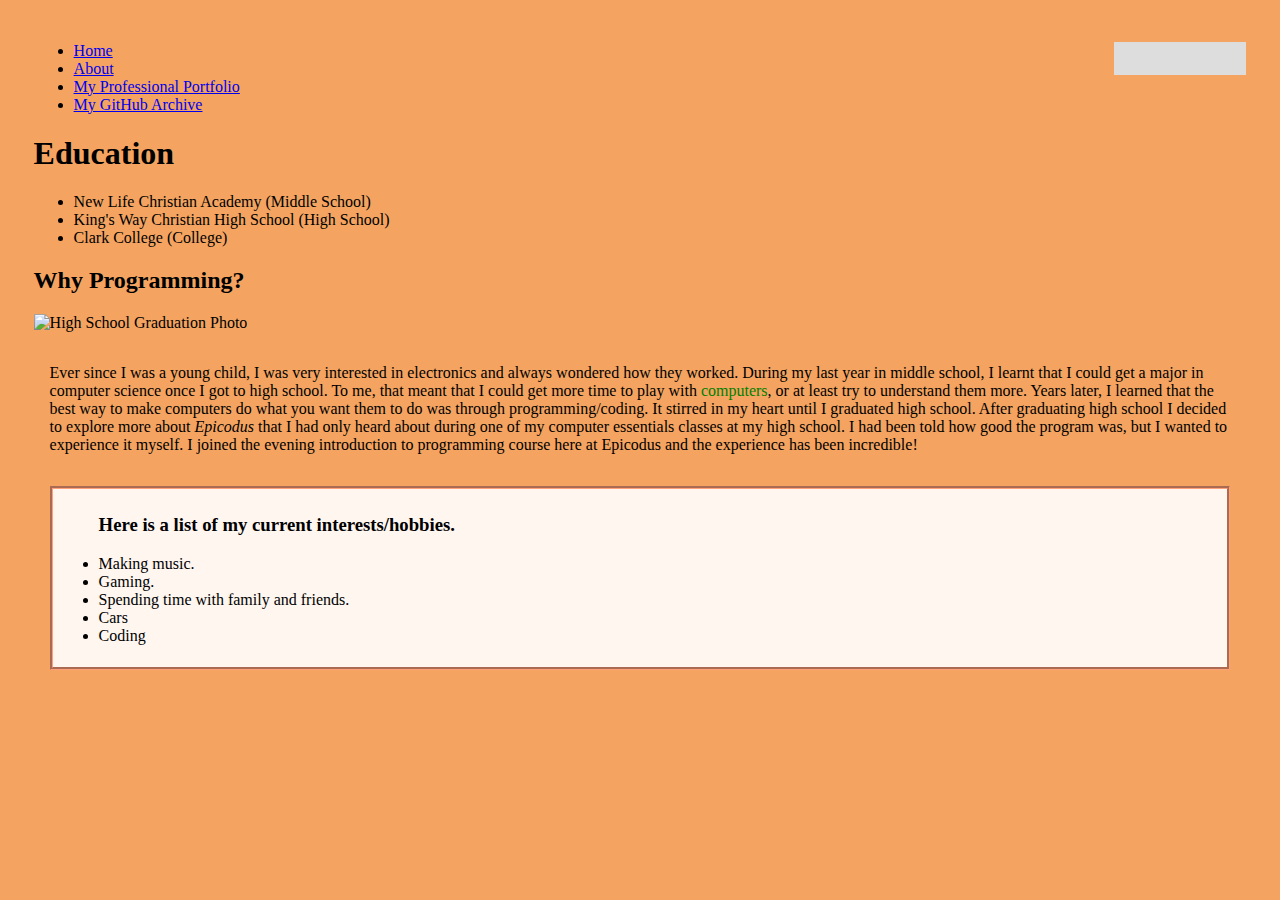
==== index.html @ b3a67da2 "second attempt to push into the repo - reset the repo twice" ====
<!DOCTYPE html>
<html>
  <head>       
    <meta charset="utf-8">
    <title>About</title>
    <script src="https://cdn.jsdelivr.net/npm/bootstrap@5.1.3/dist/js/bootstrap.bundle.min.js" integrity="sha384-ka7Sk0Gln4gmtz2MlQnikT1wXgYsOg+OMhuP+IlRH9sENBO0LRn5q+8nbTov4+1p" crossorigin="anonymous"></script>
    <link href="https://cdn.jsdelivr.net/npm/bootstrap@5.1.3/dist/css/bootstrap.min.css" rel="stylesheet" integrity="sha384-1BmE4kWBq78iYhFldvKuhfTAU6auU8tT94WrHftjDbrCEXSU1oBoqyl2QvZ6jIW3" crossorigin="anonymous">
    <link href="css/styles.css" rel="stylesheet" type="text/css" media="all">
    <script src='../js/scripts.js'></script>
  </head>
    <body>

      <nav class="navbar sticky-top navbar-light bg-light"></nav>
        <div class="container">
          <ul class="nav nav-tabs">
            <li class="nav-item">
              <a class="nav-link active" aria-current="page" href="home.html">Home</a>          
            </li>
            <li class="nav-item">
              <a class="nav-link" href="About.html">About</a>
            </li>
            <li class="nav-item">
              <a class="nav-link" href="https://www.linkedin.com/in/michael-munyaneza/" target="_blank">My Professional Portfolio</a>
            </li>
            <li class="nav-item">
              <a class="nav-link" href="https://github.com/Kumachiz?tab=repositories" target="_blank">My GitHub Archive</a>
            </li>
          </ul>
        </div>
      </nav>
      <div class="body">
        <h1>Education</h1>
      <ul>
        <li>New Life Christian Academy (Middle School)</li>
        <li>King's Way Christian High School (High School)</li>
        <li>Clark College (College)</li>
      </ul>
    <h2>Why Programming?</h2>
     <img src="img/grad.jpg" heigh="400" width="640" alt="High School Graduation Photo" />
        <p class="why">
         Ever since I was a young child, I was very interested in electronics and always wondered how they worked. During my last year in middle school, I learnt that I could get a major in computer science once I got to high school. To me, that meant that I could get more time to play with <span class="span">computers</span>, or at least try to understand them more. Years later, I learned  that the best way to make computers do what you want them to do was through programming/coding. It stirred in my heart until I graduated high school. After graduating high school I decided to explore more about <em>Epicodus</em> that I had only heard about during one of my computer essentials classes at my high school. I had been told how good the program was, but I wanted to experience it myself. I joined the evening introduction to programming course here at Epicodus and the experience has been incredible!
       </p>
       <div class="hobbies">
         <ul>
         <h3>Here is a list of my current interests/hobbies.</h3>
         <li>Making music.</li>
         <li>Gaming.</li>
         <li>Spending time with family and friends.</li>
         <li>Cars</li>
         <li>Coding</li>
       </ul>
       </div>


     </div>
    </body>
  </html>
---- css/styles.css ----
html{
	padding: 2%;
	background-color:sandybrown;
}
body{
	background-color:sandybrown;
}
nav {
	float: right;
	color: white;
	text-emphasis-color: orange;
	text-transform: uppercase;
	background-color: #dddddd;
	padding-left: 12px;
	height: 25px;
	width: 120px;
	padding-top: 8px;
 	display: block;
 }
.why {
	padding: 16px;

}
.hobbies {
	margin: 16px;
  border: 3px;
  padding: 6px;
	background-color: rgb(255, 246, 240);
	float: bottom;
	padding-right: 5%;
	border-style:groove;
	border-color: lightsalmon;
}
img {
	padding: 0%;
}
.caption {
 color: navy;
}
.span {
	color: green;
}
a:visited {
	text-decoration: underline;
	@font-face {
	  font-family: 'Glyphicons Halflings';

	  src: url('../fonts/glyphicons-halflings-regular.eot');
	  src: url('../fonts/glyphicons-halflings-regular.eot?#iefix') format('embedded-opentype'), url('../fonts/glyphicons-halflings-regular.woff2') format('woff2'), url('../fonts/glyphicons-halflings-regular.woff') format('woff'), url('../fonts/glyphicons-halflings-regular.ttf') format('truetype'), url('../fonts/glyphicons-halflings-regular.svg#glyphicons_halflingsregular') format('svg');
	}

	.row {
		display: flex;
		flex-wrap: wrap;
		padding: 0 4px;
	}
	.column {
		flex: 25%;
		max-width: 25%;
		padding: 0 4px;
	}
	.column img {
		margin-top: 8px;
		vertical-align: middle;
		width: 100%;
	}
	@media screen and (max-width: 800px) {
		.column {
			flex: 50%;
			max-width: 50%;
		}
	}
	@media screen and (max-width: 600px) {
		.column {
			flex: 100%;
			max-width: 100%;
		}
	}
	{
		box-sizing: border-box;
	}
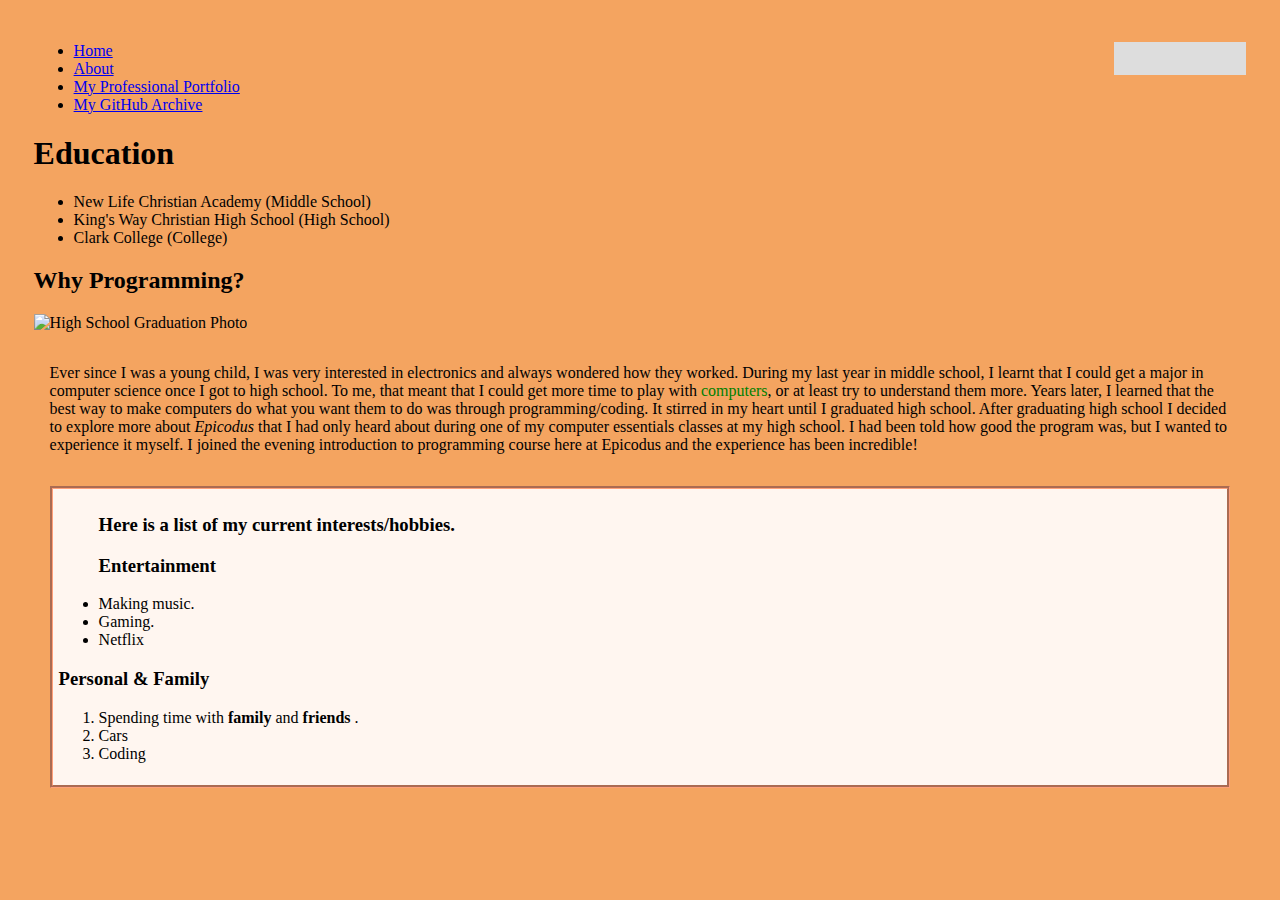
==== commit 52cd80b9: "Add strong ol usablity in on the index.html page." ====
--- a/index.html
+++ b/index.html
@@ -9,7 +9,6 @@
     <script src='../js/scripts.js'></script>
   </head>
     <body>
-
       <nav class="navbar sticky-top navbar-light bg-light"></nav>
         <div class="container">
           <ul class="nav nav-tabs">
@@ -29,29 +28,32 @@
         </div>
       </nav>
       <div class="body">
-        <h1>Education</h1>
+      <h1>Education</h1>
       <ul>
         <li>New Life Christian Academy (Middle School)</li>
         <li>King's Way Christian High School (High School)</li>
         <li>Clark College (College)</li>
       </ul>
     <h2>Why Programming?</h2>
-     <img src="img/grad.jpg" heigh="400" width="640" alt="High School Graduation Photo" />
-        <p class="why">
-         Ever since I was a young child, I was very interested in electronics and always wondered how they worked. During my last year in middle school, I learnt that I could get a major in computer science once I got to high school. To me, that meant that I could get more time to play with <span class="span">computers</span>, or at least try to understand them more. Years later, I learned  that the best way to make computers do what you want them to do was through programming/coding. It stirred in my heart until I graduated high school. After graduating high school I decided to explore more about <em>Epicodus</em> that I had only heard about during one of my computer essentials classes at my high school. I had been told how good the program was, but I wanted to experience it myself. I joined the evening introduction to programming course here at Epicodus and the experience has been incredible!
-       </p>
-       <div class="hobbies">
-         <ul>
-         <h3>Here is a list of my current interests/hobbies.</h3>
-         <li>Making music.</li>
-         <li>Gaming.</li>
-         <li>Spending time with family and friends.</li>
-         <li>Cars</li>
-         <li>Coding</li>
-       </ul>
-       </div>
+    <img src="img/grad.jpg" heigh="400" width="640" alt="High School Graduation Photo" />
+      <p class="why">Ever since I was a young child, I was very interested in electronics and always wondered how they worked. During my last year in middle school, I learnt that I could get a major in computer science once I got to high school. To me, that meant that I could get more time to play with <span class="span">computers</span>, or at least try to understand them more. Years later, I learned  that the best way to make computers do what you want them to do was through programming/coding. It stirred in my heart until I graduated high school. After graduating high school I decided to explore more about <em>Epicodus</em> that I had only heard about during one of my computer essentials classes at my high school. I had been told how good the program was, but I wanted to experience it myself. I joined the evening introduction to programming course here at Epicodus and the experience has been incredible!</p>
+      <div class="hobbies">
+        <ul>
+        <h3>Here is a list of my current interests/hobbies.</h3>
+        <h3>Entertainment</h3>
+        <li>Making music.</li>
+        <li>Gaming.</li>
+        <li>Netflix</li>
+      </ul>
+      <h3>Personal & Family</h3>
+      <ol>
+        <li>Spending time with <strong>family</strong> and <strong>friends</strong> .</li>
+        <li>Cars</li>
+        <li>Coding</li>
+      </ol>
 
-
-     </div>
+      
+      </div>
+    </div>
     </body>
   </html>
